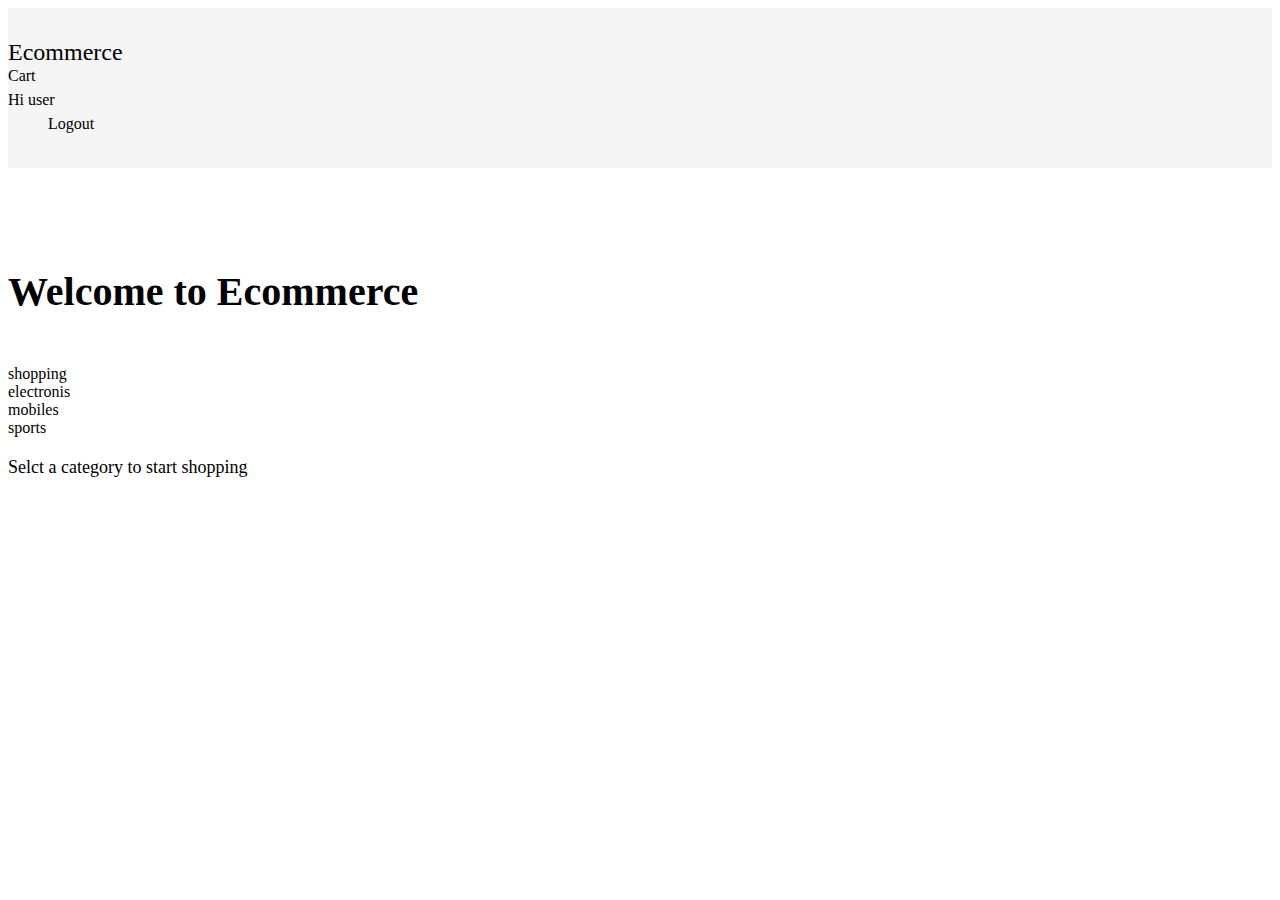
==== index.html @ 33676e26 "Added project file structure and initial styling" ====
<!doctype html>
<html lang="en">
  <head>
    <meta charset="utf-8">
    <meta name="viewport" content="width=device-width, initial-scale=1">
    <title>E-comm Application</title>
    <link href="https://cdn.jsdelivr.net/npm/bootstrap@5.2.2/dist/css/bootstrap.min.css" rel="stylesheet" integrity="sha384-Zenh87qX5JnK2Jl0vWa8Ck2rdkQ2Bzep5IDxbcnCeuOxjzrPF/et3URy9Bv1WTRi" crossorigin="anonymous">
    <link rel="stylesheet" type="text/css" href="css/common.css">
    <link rel="stylesheet" type="text/css" href="css/home.css">
  </head>
  <body>
    <div id="homepage">
        <div id="header">
            <div class="container">
                <div class="row">
                    <div class="header-wrapper d-flex justify-content-between">
                        <div class="logo">
                            <a class="text-deoration-none" href="index.html">Ecommerce</a>
                        </div>
                        <div class="user-actions d-flex flex-row">
                            <a class="text-deoration-none" href="cart.html">Cart</a>
                            <div class="user-intro" id="userIntro">Hi user</div>
                            <div class="logout-btn" id="logoutBtn">Logout</div>
                        </div>
                    </div>
                </div>
            </div>
        </div>
        <div class="container">
            <div class="row">
                <h2 class="home-title text-center">Welcome to Ecommerce</h2>
                <div class="category-list d-flex justify-content-center align-items-center"  id="categoryList">
                    <div class="text-light bg-dark p-5 me-4">shopping</div>
                    <div class="text-light bg-dark p-5 me-4">electronis</div>
                    <div class="text-light bg-dark p-5 me-4">mobiles</div>
                    <div class="text-light bg-dark p-5 me-4">sports</div>
                </div>
                <div class="category-title text-center">
                    Selct a category to start shopping
                </div>
            </div>
        </div>
    </div>
    <script src="https://cdn.jsdelivr.net/npm/bootstrap@5.2.2/dist/js/bootstrap.bundle.min.js" integrity="sha384-OERcA2EqjJCMA+/3y+gxIOqMEjwtxJY7qPCqsdltbNJuaOe923+mo//f6V8Qbsw3" crossorigin="anonymous"></script>
  </body>
</html>
---- css/common.css ----
#header{
    background-color: whitesmoke;
    padding: 32px 0px;
}

#header .header-wrapper .logo{
    font-size: 24px;
    line-height: 24px;
}

.logo a{
    color: black;
    text-decoration: none;
}

.user-actions{
    font-size: 16px;
    line-height: 24px;
}

.user-actions a{
    text-decoration: none;
    color: black;
     margin-right: 40px;
}

.user-actions .logout-btn{
    margin-left: 40px;
    cursor: pointer;
}
---- css/home.css ----
.home-title{
    font-size: 40px;
    margin-top: 100px;
}

.category-list{
    margin-top: 50px;

}
.category-title{
    margin-top: 20px;
    font-size: 18px;
}
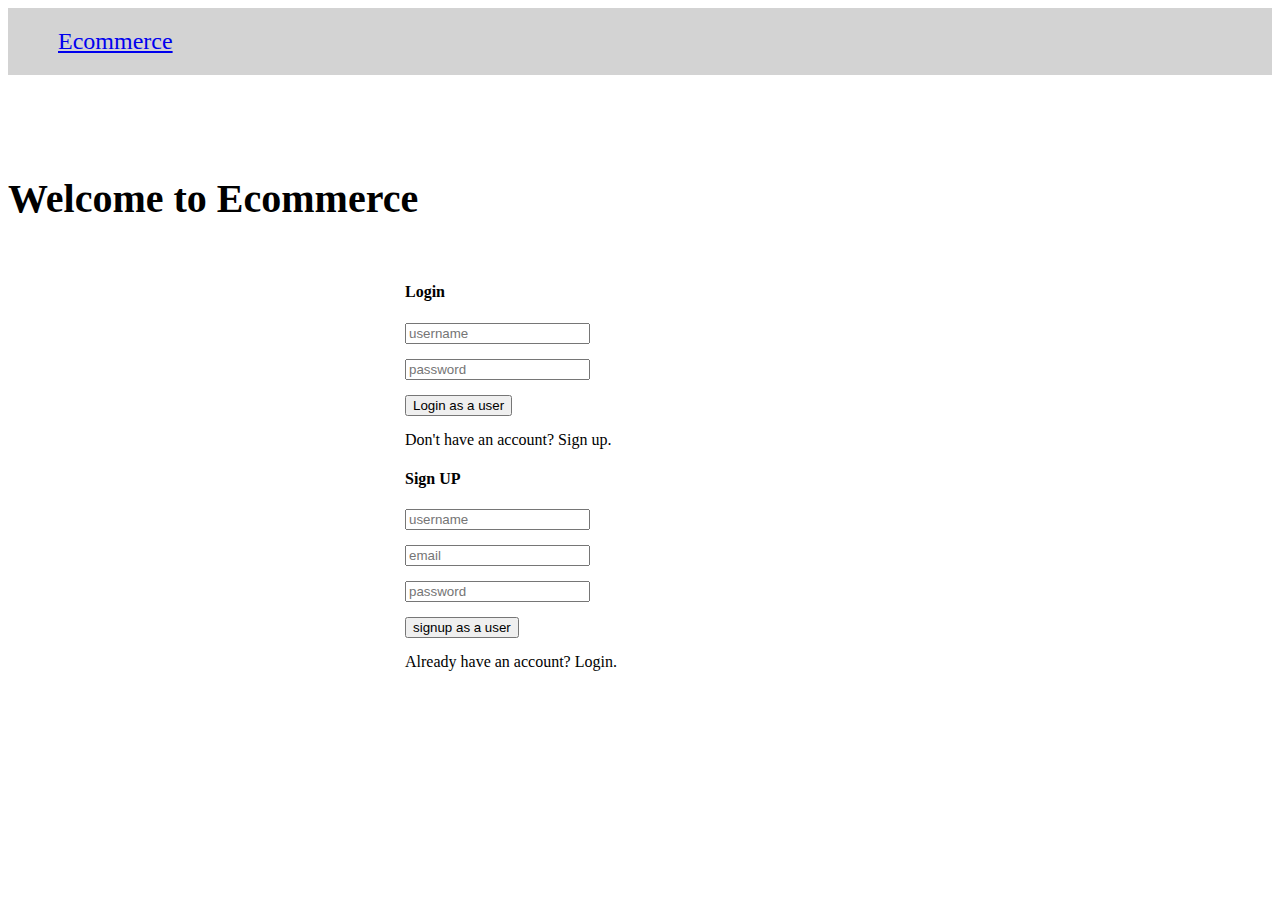
==== commit 60e9f11f: "added productLists" ====
--- a/index.html
+++ b/index.html
@@ -30,10 +30,7 @@
             <div class="row">
                 <h2 class="home-title text-center">Welcome to Ecommerce</h2>
                 <div class="category-list d-flex justify-content-center align-items-center"  id="categoryList">
-                    <div class="text-light bg-dark p-5 me-4">shopping</div>
-                    <div class="text-light bg-dark p-5 me-4">electronis</div>
-                    <div class="text-light bg-dark p-5 me-4">mobiles</div>
-                    <div class="text-light bg-dark p-5 me-4">sports</div>
+                   
                 </div>
                 <div class="category-title text-center">
                     Selct a category to start shopping
@@ -41,6 +38,8 @@
             </div>
         </div>
     </div>
-    <script src="https://cdn.jsdelivr.net/npm/bootstrap@5.2.2/dist/js/bootstrap.bundle.min.js" integrity="sha384-OERcA2EqjJCMA+/3y+gxIOqMEjwtxJY7qPCqsdltbNJuaOe923+mo//f6V8Qbsw3" crossorigin="anonymous"></script>
+    <script src="js/common.js"></script>
+    <script src="js/home.js"></script>
+    <!-- <script src="https://cdn.jsdelivr.net/npm/bootstrap@5.2.2/dist/js/bootstrap.bundle.min.js" integrity="sha384-OERcA2EqjJCMA+/3y+gxIOqMEjwtxJY7qPCqsdltbNJuaOe923+mo//f6V8Qbsw3" crossorigin="anonymous"></script> -->
   </body>
 </html>--- a/css/common.css
+++ b/css/common.css
@@ -27,4 +27,13 @@
 .user-actions .logout-btn{
     margin-left: 40px;
     cursor: pointer;
+}
+
+div.navbar{
+    padding: 20px 0;
+    background-color: lightgray;
+}
+
+a.navbar-brand{
+    font-size: 24px;
 }--- a/css/home.css
+++ b/css/home.css
@@ -10,4 +10,16 @@
 .category-title{
     margin-top: 20px;
     font-size: 18px;
+}
+.category-list .category-item {
+    border: 1px solid black;
+    box-shadow: 0 10px 15px black;
+    margin: 20px;
+    width: 150px;
+    background-color: black;
+}
+
+.category-list .category-item a{
+    font-size: 18px;
+    padding: 30px 20px;
 }